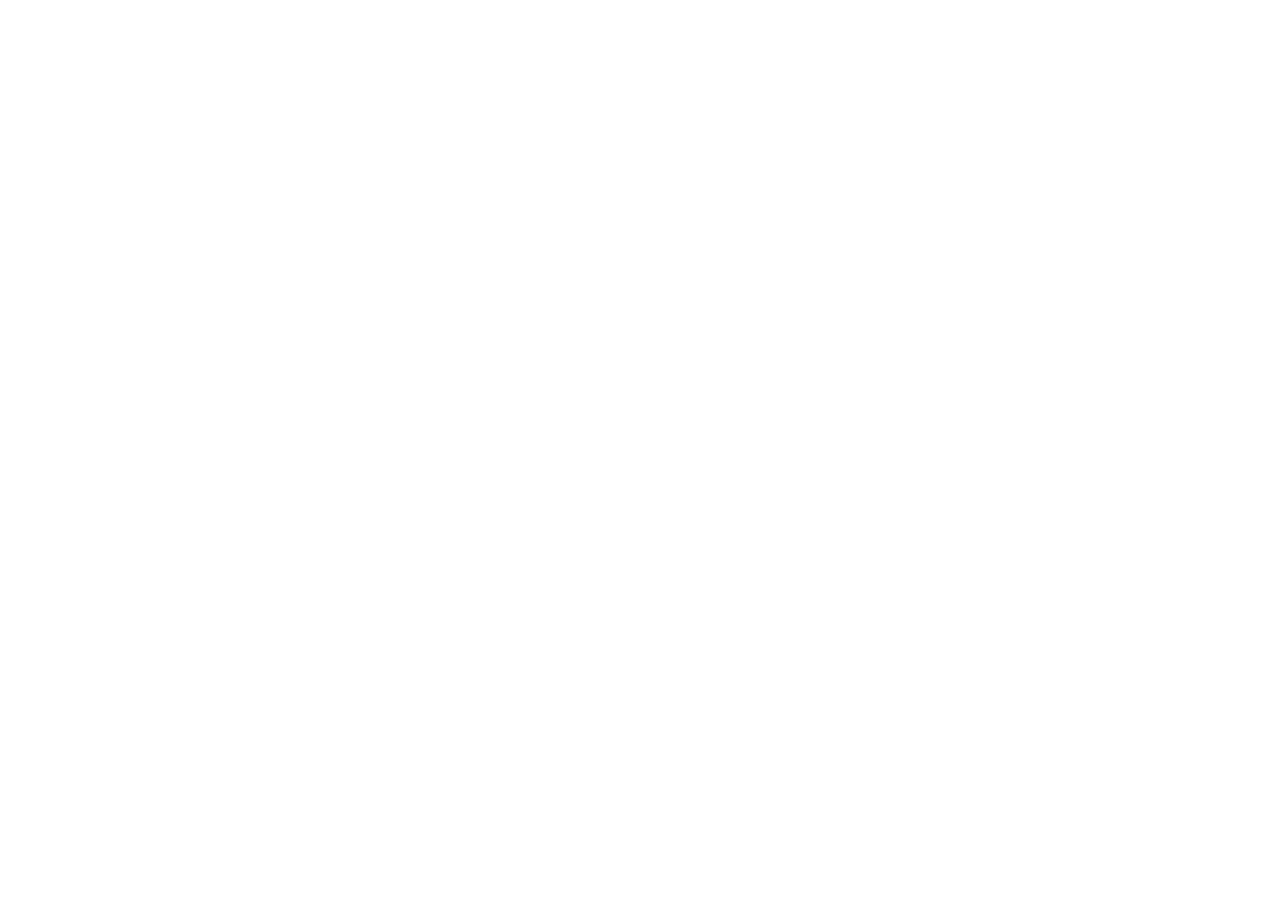
==== Congratulations2026.html @ 91311d03 "Create Congratulations2026.html" ====
<!DOCTYPE html>
<html lang="ru">
<head>
    <meta charset="UTF-8">
    <meta name="viewport" content="width=device-width, initial-scale=1.0">
    <title>Заголовок страницы</title>
</head>
<body>
    <!-- Ваш контент здесь -->
</body>
</html>
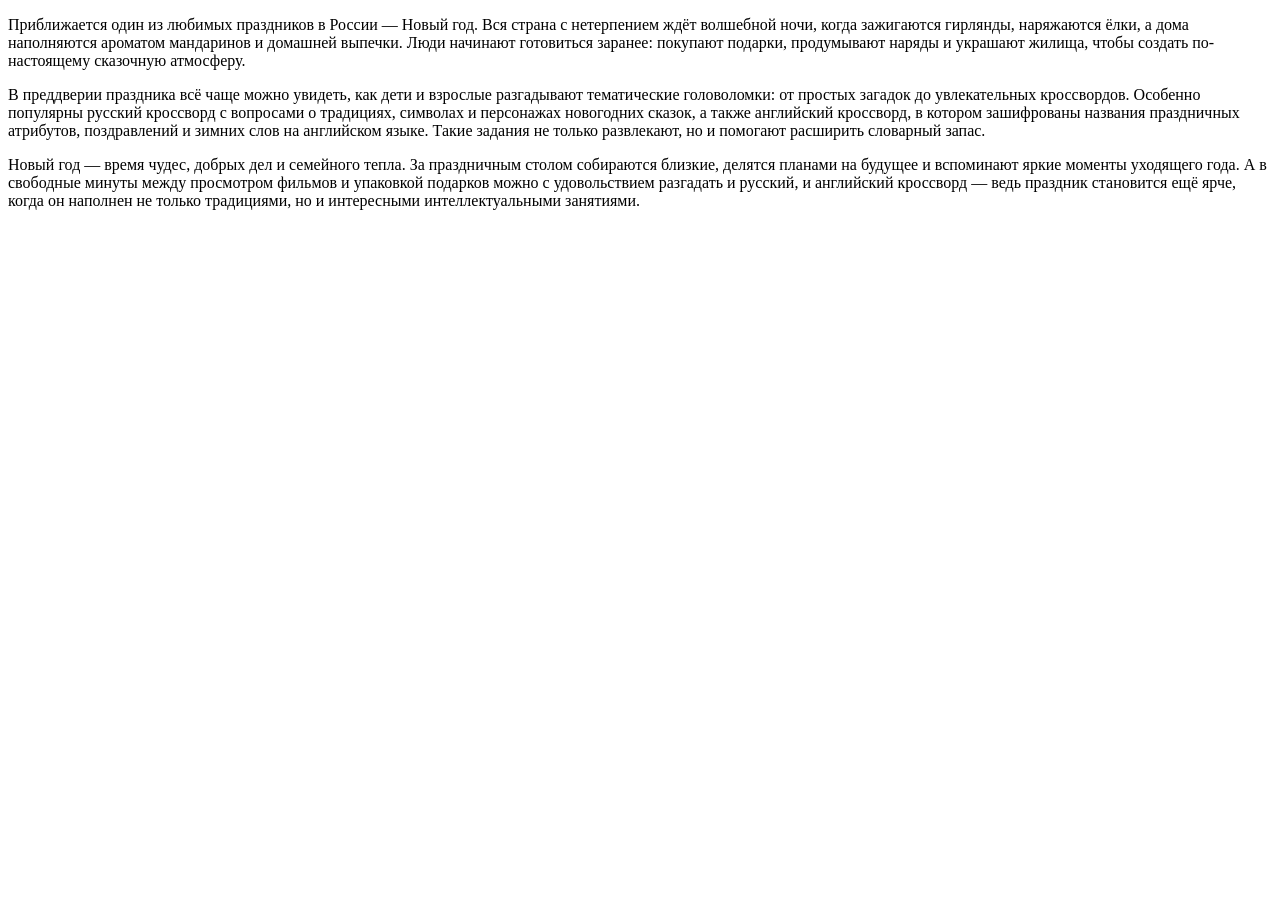
==== commit 0864fd4f: "Update Congratulations2026.html" ====
--- a/Congratulations2026.html
+++ b/Congratulations2026.html
@@ -6,6 +6,8 @@
     <title>Заголовок страницы</title>
 </head>
 <body>
-    <!-- Ваш контент здесь -->
+<p>Приближается один из любимых праздников в России — Новый год. Вся страна с нетерпением ждёт волшебной ночи, когда зажигаются гирлянды, наряжаются ёлки, а дома наполняются ароматом мандаринов и домашней выпечки. Люди начинают готовиться заранее: покупают подарки, продумывают наряды и украшают жилища, чтобы создать по-настоящему сказочную атмосферу.</p>
+<p> В преддверии праздника всё чаще можно увидеть, как дети и взрослые разгадывают тематические головоломки: от простых загадок до увлекательных кроссвордов. Особенно популярны русский кроссворд с вопросами о традициях, символах и персонажах новогодних сказок, а также английский кроссворд, в котором зашифрованы названия праздничных атрибутов, поздравлений и зимних слов на английском языке. Такие задания не только развлекают, но и помогают расширить словарный запас.</p>
+  <p> Новый год — время чудес, добрых дел и семейного тепла. За праздничным столом собираются близкие, делятся планами на будущее и вспоминают яркие моменты уходящего года. А в свободные минуты между просмотром фильмов и упаковкой подарков можно с удовольствием разгадать и русский, и английский кроссворд — ведь праздник становится ещё ярче, когда он наполнен не только традициями, но и интересными интеллектуальными занятиями.</p>  
 </body>
 </html>
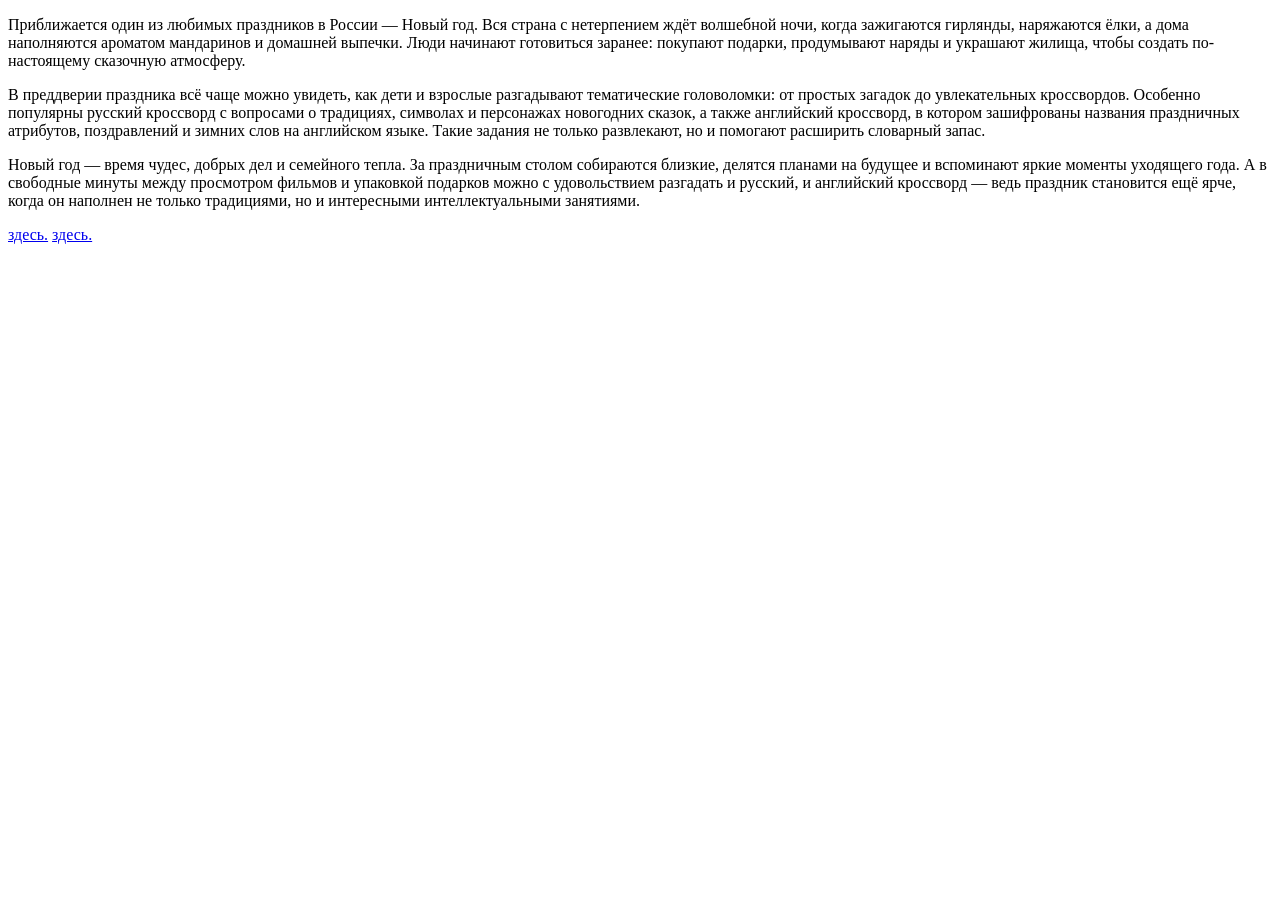
==== commit ffc378e1: "Update Congratulations2026.html" ====
--- a/Congratulations2026.html
+++ b/Congratulations2026.html
@@ -1,13 +1,18 @@
 <!DOCTYPE html>
 <html lang="ru">
 <head>
+    <title>Поздравление!</title>
     <meta charset="UTF-8">
     <meta name="viewport" content="width=device-width, initial-scale=1.0">
-    <title>Заголовок страницы</title>
+   <link type=“text/css” rel=“stylesheet” href=“style.css” />
 </head>
 <body>
 <p>Приближается один из любимых праздников в России — Новый год. Вся страна с нетерпением ждёт волшебной ночи, когда зажигаются гирлянды, наряжаются ёлки, а дома наполняются ароматом мандаринов и домашней выпечки. Люди начинают готовиться заранее: покупают подарки, продумывают наряды и украшают жилища, чтобы создать по-настоящему сказочную атмосферу.</p>
 <p> В преддверии праздника всё чаще можно увидеть, как дети и взрослые разгадывают тематические головоломки: от простых загадок до увлекательных кроссвордов. Особенно популярны русский кроссворд с вопросами о традициях, символах и персонажах новогодних сказок, а также английский кроссворд, в котором зашифрованы названия праздничных атрибутов, поздравлений и зимних слов на английском языке. Такие задания не только развлекают, но и помогают расширить словарный запас.</p>
   <p> Новый год — время чудес, добрых дел и семейного тепла. За праздничным столом собираются близкие, делятся планами на будущее и вспоминают яркие моменты уходящего года. А в свободные минуты между просмотром фильмов и упаковкой подарков можно с удовольствием разгадать и русский, и английский кроссворд — ведь праздник становится ещё ярче, когда он наполнен не только традициями, но и интересными интеллектуальными занятиями.</p>  
+<a href=“Congratulations2026krossvordRU.html”> здесь.</a>
+    <a href=“Congratulations2026krossvordEN.html”> здесь.</a>
+  
+    
 </body>
 </html>
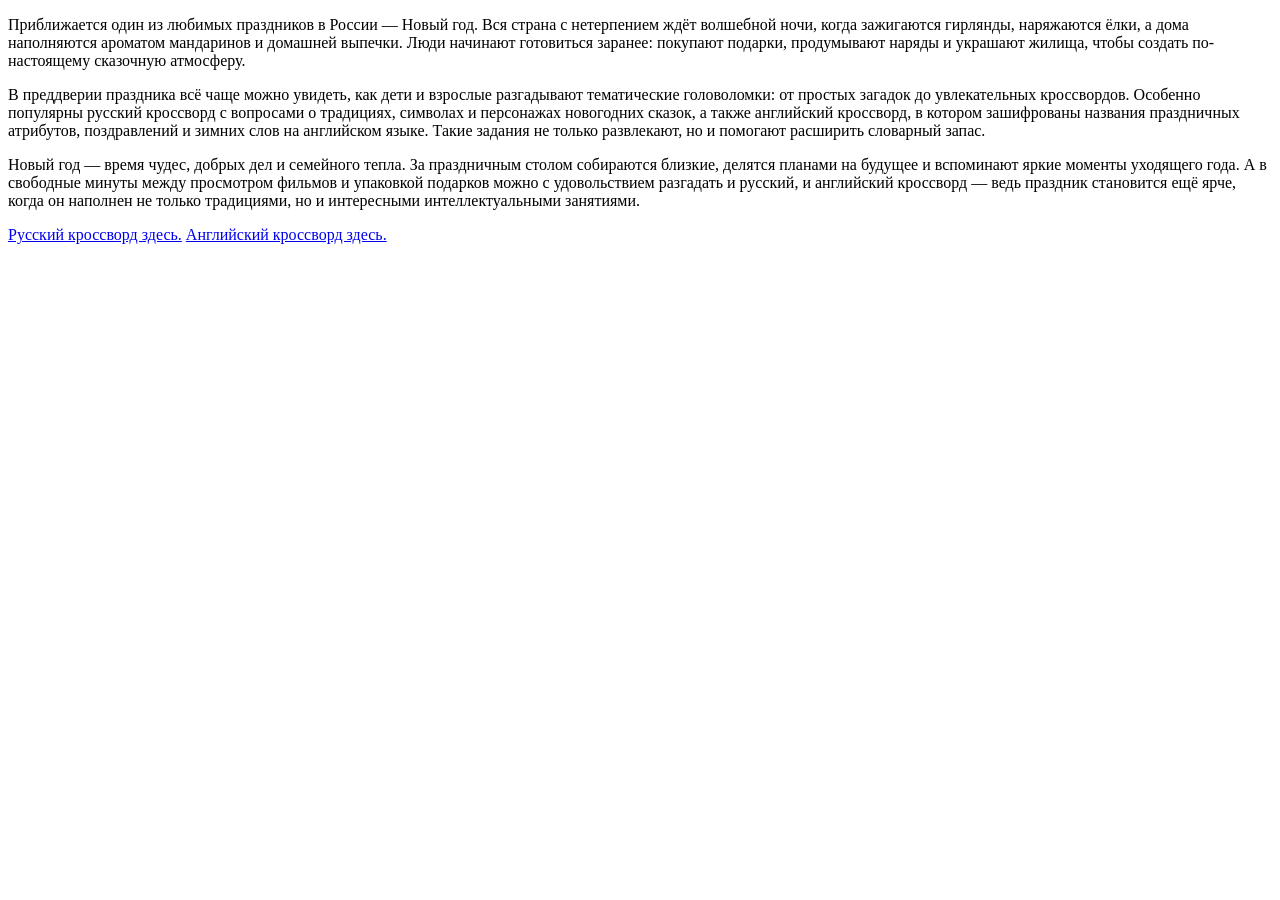
==== commit a68897e6: "Update Congratulations2026.html" ====
--- a/Congratulations2026.html
+++ b/Congratulations2026.html
@@ -10,9 +10,8 @@
 <p>Приближается один из любимых праздников в России — Новый год. Вся страна с нетерпением ждёт волшебной ночи, когда зажигаются гирлянды, наряжаются ёлки, а дома наполняются ароматом мандаринов и домашней выпечки. Люди начинают готовиться заранее: покупают подарки, продумывают наряды и украшают жилища, чтобы создать по-настоящему сказочную атмосферу.</p>
 <p> В преддверии праздника всё чаще можно увидеть, как дети и взрослые разгадывают тематические головоломки: от простых загадок до увлекательных кроссвордов. Особенно популярны русский кроссворд с вопросами о традициях, символах и персонажах новогодних сказок, а также английский кроссворд, в котором зашифрованы названия праздничных атрибутов, поздравлений и зимних слов на английском языке. Такие задания не только развлекают, но и помогают расширить словарный запас.</p>
   <p> Новый год — время чудес, добрых дел и семейного тепла. За праздничным столом собираются близкие, делятся планами на будущее и вспоминают яркие моменты уходящего года. А в свободные минуты между просмотром фильмов и упаковкой подарков можно с удовольствием разгадать и русский, и английский кроссворд — ведь праздник становится ещё ярче, когда он наполнен не только традициями, но и интересными интеллектуальными занятиями.</p>  
-<a href=“Congratulations2026krossvordRU.html”> здесь.</a>
-    <a href=“Congratulations2026krossvordEN.html”> здесь.</a>
-  
-    
-</body>
+<a href=“krossvordRU.html"> Русский кроссворд здесь.</a>
+    <a href=“krossvordEN.html”> Английский кроссворд здесь.</a>
+  <a href="index.html"Назад</a>
+    </body>
 </html>
